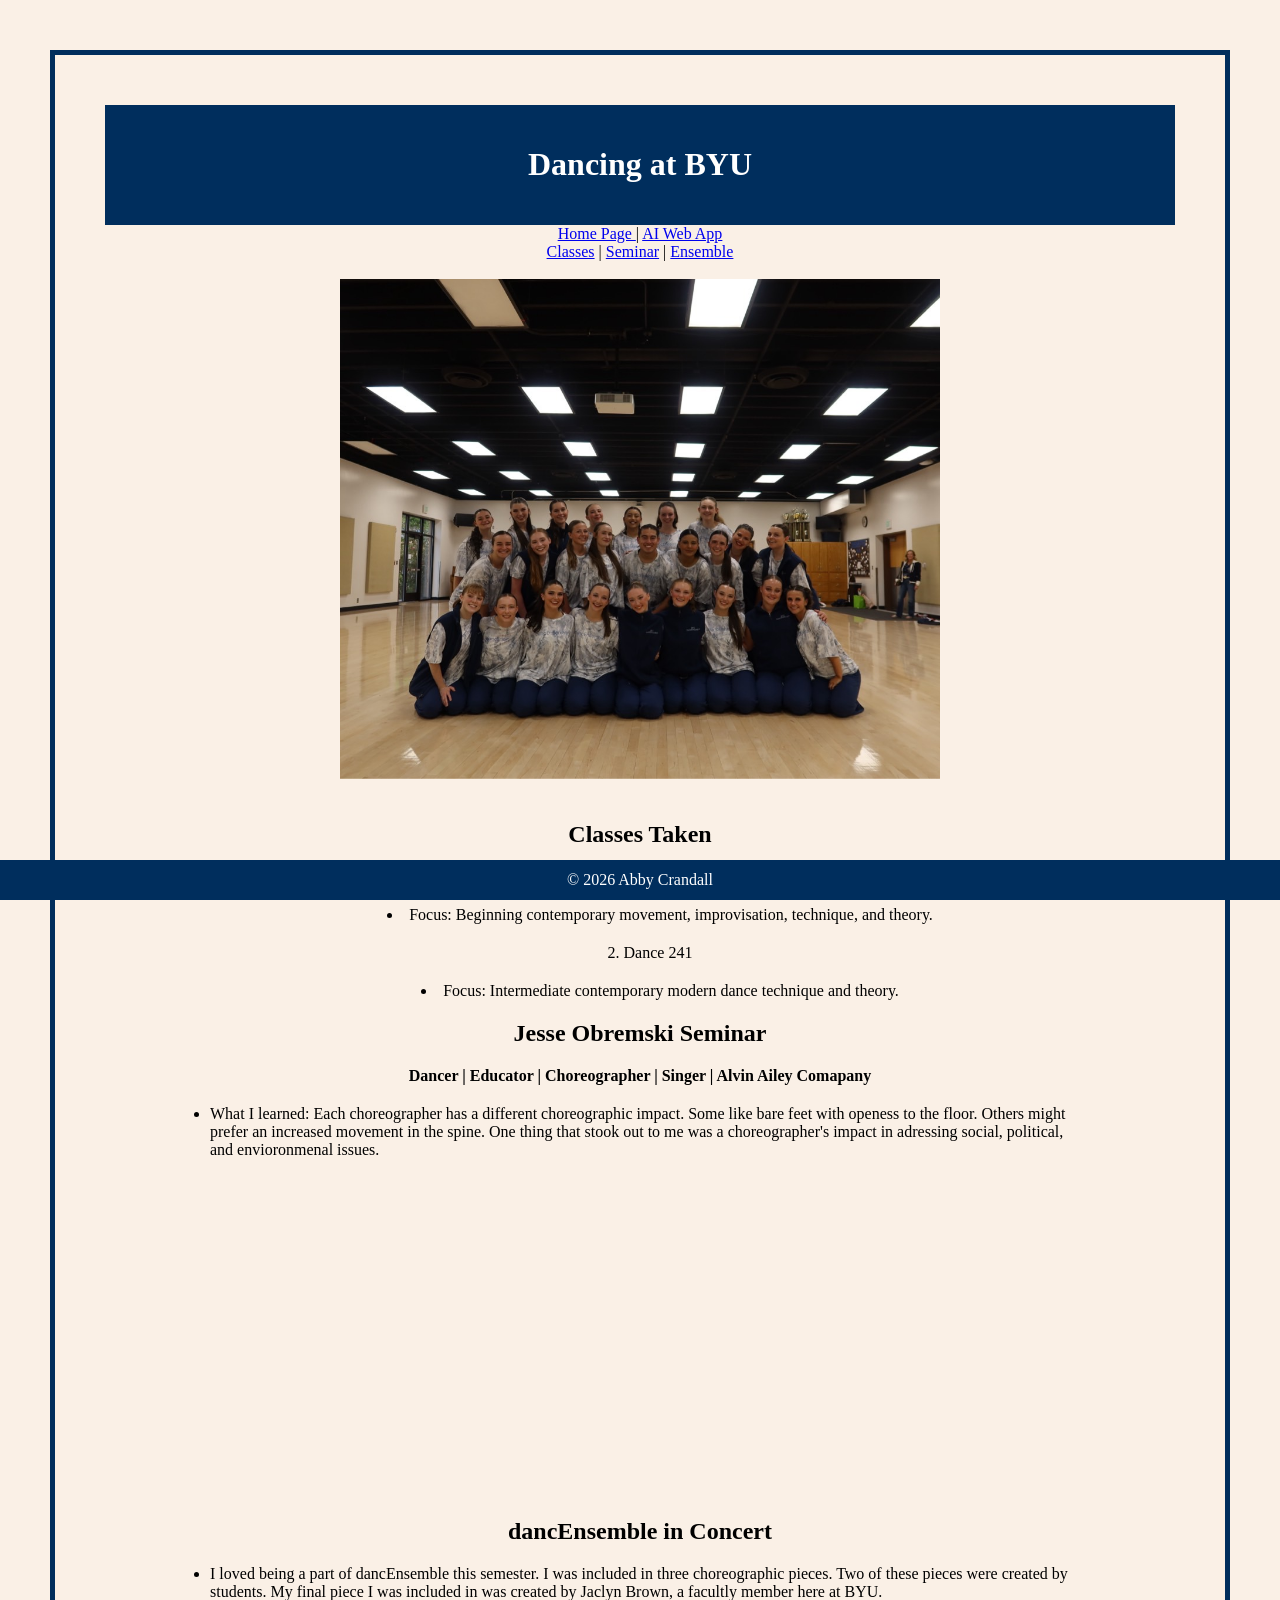
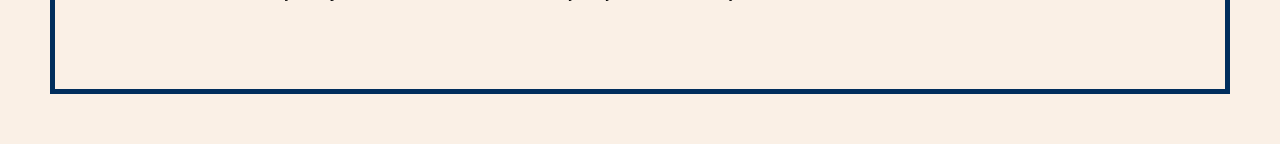
==== fromScratch.html @ c84a512a "Add files via upload" ====
<!DOCTYPE html>
<html lang="en">
<head>
    <meta charset="UTF-8">
    <meta name="viewport" content="width=device-width, initial-scale=1.0">
    <title>Document</title>
    <link rel="stylesheet" type="text/css" href="/css/mystyles.css">
</head>


<body>

    <div class="common header">
        <h1>Dancing at BYU</h1>
    </div>
    
    <nav class="common">
        
        <a href="index.html">Home Page </a> |
        <a href="ai.html">AI Web App </a>
       

    <br>

     <!-- ANCHORS -->
        <a href="#classes">Classes</a> |
        <a href="#seminar">Seminar</a> |
        <a href="#ensemble">Ensemble</a> 
      

    </nav>
    <br>
     <img src="/assets/img/firstpic.jpg" class="same-size">
    <div class="common mainbody">
        <br>
        <h2 id="classes">Classes Taken</h2>
            <ol>
                <li>Dance 240R
                    <ul>
                        <li>Focus: Beginning contemporary movement, improvisation, technique, and theory. </li>
                    </ul>
                    
                </li>
                <li>Dance 241
                    <ul>
                        <li> Focus: Intermediate contemporary modern dance technique and theory.</li>
                    </ul>
                </li>
            </ol>
        <h2 id="seminar">Jesse Obremski Seminar</h2>
            <p>
                Dancer | Educator | Choreographer | Singer | Alvin Ailey Comapany
            </p>
            <ul>
                <li>What I learned: Each choreographer has a different choreographic impact. Some like bare feet with openess to the floor. Others might prefer an increased movement in the spine. One thing that stook out to me was a choreographer's impact in adressing social, political, and envioronmenal issues. </li>
            </ul>
        <iframe width="560" height="315"
            src="https://www.youtube.com/embed/-AweQ7ZJXlY"
            title="YouTube video player"
            frameborder="0"
            allowfullscreen>
        </iframe>
        
        <h2 id="ensemble">dancEnsemble in Concert</h2>
        <ul>
            <li>I loved being a part of dancEnsemble this semester. I was included in three choreographic pieces. Two of these pieces were created by students. My final piece I was included in was created by Jaclyn Brown, a facultly member here at BYU.</li>
        </ul>
       
        <br>
    </div>
    <div class='tableauPlaceholder' id='viz1776734907045' style='position: relative'>
    <noscript>
        <a href='#'>
            <img alt='Dance injuries' src='https://public.tableau.com/static/images/Da/DanceTheMostCommonInjuries/Danceinjuries/1_rss.png' />
        </a>
    </noscript>

    <object class='tableauViz' style='display:none;'>
        <param name='host_url' value='https://public.tableau.com/' />
        <param name='name' value='DanceTheMostCommonInjuries/Danceinjuries' />
        <param name='tabs' value='no' />
        <param name='toolbar' value='yes' />
        <param name='static_image' value='https://public.tableau.com/static/images/Da/DanceTheMostCommonInjuries/Danceinjuries/1.png' />
    </object>
    </div>

<script type='text/javascript'>
    var divElement = document.getElementById('viz1776734907045');
    var vizElement = divElement.getElementsByTagName('object')[0];
    vizElement.style.width = '800px';
    vizElement.style.height = '600px';

    var scriptElement = document.createElement('script');
    scriptElement.src = 'https://public.tableau.com/javascripts/api/viz_v1.js';
    vizElement.parentNode.insertBefore(scriptElement, vizElement);
</script>
    <div class="common footer">
        &copy; 2026 Abby Crandall
    </div>
</body>
</html>
---- css/mystyles.css ----
p{ font-weight: bold; 
    font-size: 16px; 
} 
#top{ 
    text-decoration: underline; 
} 
.emphasizetext{ 
    font-style: italic; 
    color: #746bab; 
} 
body{ background-color: #FAF0E6; 
        font-family:Cambria, Cochin, Georgia, Times, 'Times New Roman', serif; 
        text-align: center; 
        border: 5px solid #002E5D; 
        margin: 50px; padding: 50px; 
} 
    
.same-size { 
    width: 600px; 
    height: 500px; 
    object-fit: cover; 
} 
ul { 
    list-style-type: disc; 
    padding-left: 20px; 
    text-align: center; 
} 
ul { 
    display: inline-block; 
    text-align: left; 
    padding-left: 20px; 
} 
ul, ol { 
    display: block; 
    margin: 20px auto; 
    text-align: left; 
    width: fit-content; 
} 
ol { 
    list-style-type: decimal; 
    padding-left: 20px; 
    text-align: center; 
    list-style-position: inside; 
} 
.center { 
    text-align: center; 
} 
#viz1776734907045 { 
    margin-left: auto; 
    margin-right: auto; 
    width: 800px; 
} 
.footer {
    background-color: #002E5D;
    color: white;
    line-height: 40px;
    position: fixed;
    bottom: 0;
    left: 50%;
    transform: translateX(-50%);
    width: 100%;
}
.header {
    background: #002E5D;
    color: white;
    padding: 20px;
}
.mainbody {
    max-width: 900px;
    margin: auto;
}
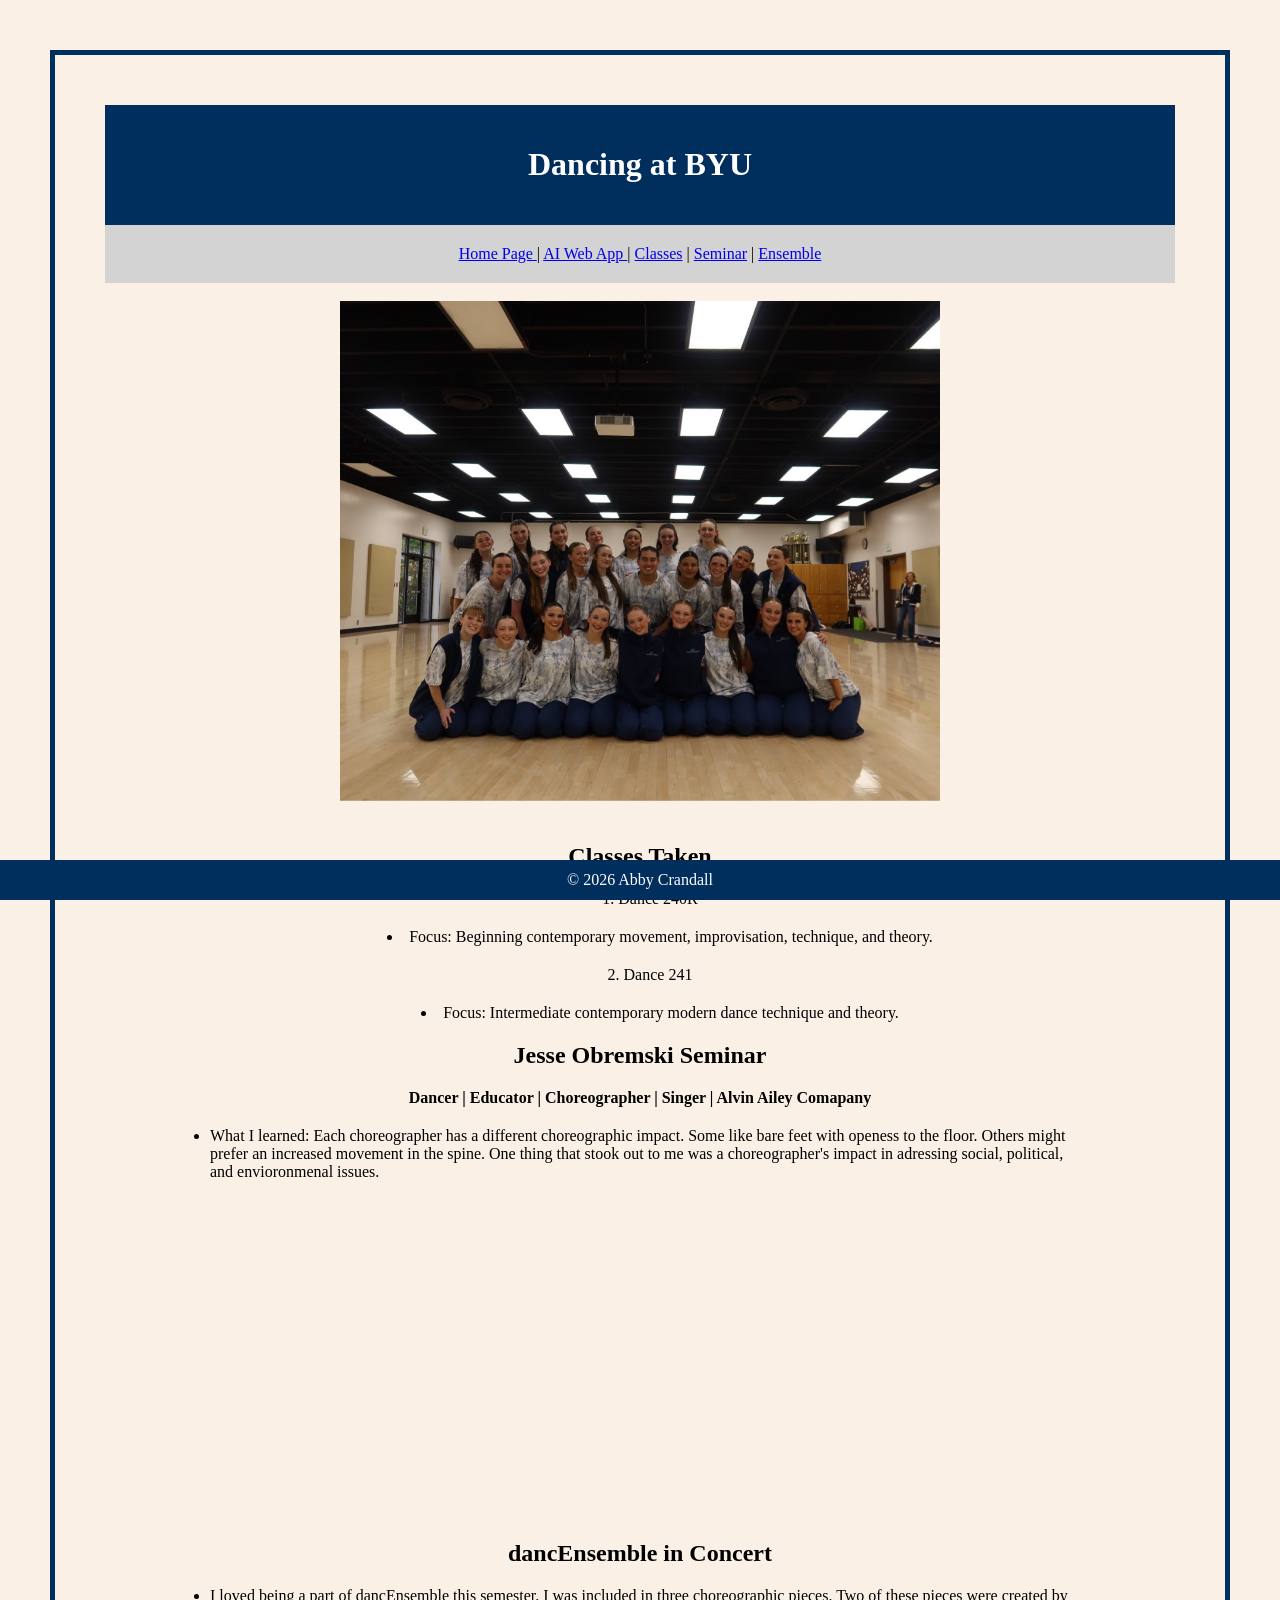
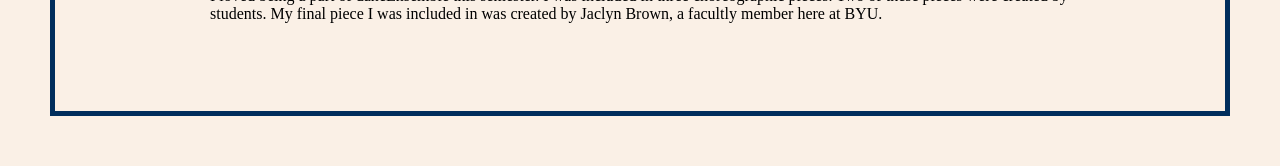
==== commit 3323f48c: "Update fromScratch.html" ====
--- a/fromScratch.html
+++ b/fromScratch.html
@@ -4,7 +4,7 @@
     <meta charset="UTF-8">
     <meta name="viewport" content="width=device-width, initial-scale=1.0">
     <title>Document</title>
-    <link rel="stylesheet" type="text/css" href="/css/mystyles.css">
+    <link rel="stylesheet" type="text/css" href="css/mystyles.css">
 </head>
 
 
@@ -17,10 +17,10 @@
     <nav class="common">
         
         <a href="index.html">Home Page </a> |
-        <a href="ai.html">AI Web App </a>
+        <a href="ai.html">AI Web App </a> |
        
 
-    <br>
+    
 
      <!-- ANCHORS -->
         <a href="#classes">Classes</a> |
@@ -30,7 +30,7 @@
 
     </nav>
     <br>
-     <img src="/assets/img/firstpic.jpg" class="same-size">
+     <img src="assets/img/firstpic.jpg" class="same-size">
     <div class="common mainbody">
         <br>
         <h2 id="classes">Classes Taken</h2>
@@ -98,4 +98,4 @@
         &copy; 2026 Abby Crandall
     </div>
 </body>
-</html>+</html>
--- a/css/mystyles.css
+++ b/css/mystyles.css
@@ -68,4 +68,10 @@
 .mainbody {
     max-width: 900px;
     margin: auto;
-}+}
+nav {
+    background-color: lightgray;
+    padding: 20px;
+    color:black;
+    font-size: ;
+}
